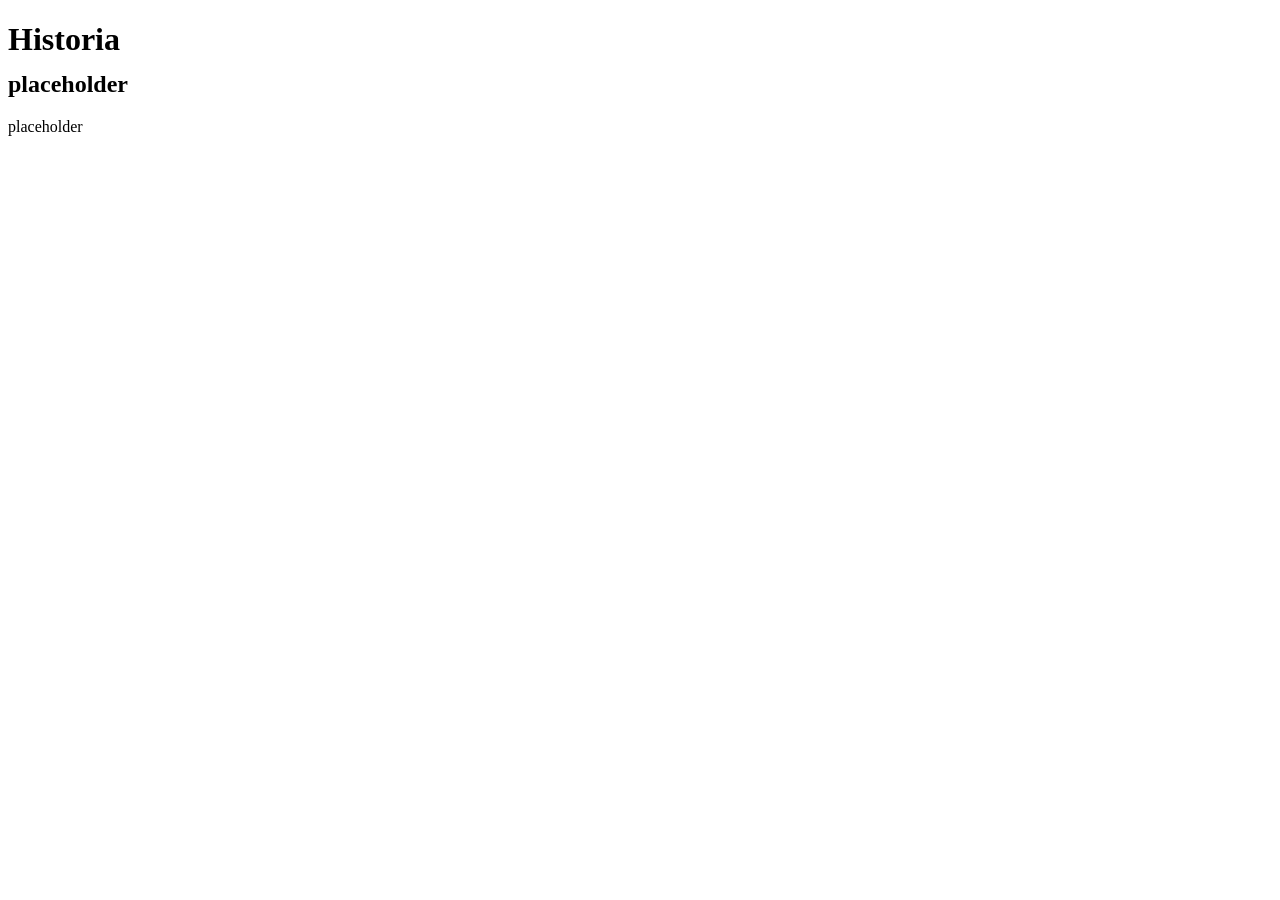
==== index.html @ d3dc40b0 "1st commit, setting up base and files" ====
<!DOCTYPE HTML>
<html lang="en">

<head>
    <title>Historia</title>
    <meta charset="utf-8">
    <meta name="viewport" content="width=device-width, initial-scale=1.0">
    <link href="style.css" rel="stylesheet" type="text/css">
    <link href="https://fonts.googleapis.com/css?family=Bree+Serif&display=swap" rel="stylesheet">
    <link href="images/favicon.png" rel="shortcut icon">
    <link rel="stylesheet" href="https://cdnjs.cloudflare.com/ajax/libs/font-awesome/4.7.0/css/font-awesome.min.css">
</head>




<body>
    <header class="header">
        <h1>Historia</h1>
    </header>



    <nav>
        
    </nav>

    
    <h2 class="texticon">placeholder</h2>

    <p class="texticon">placeholder</p>

</body>



</html>
---- style.css ----
.header {
    height: 30px;
    width: 100%;
}
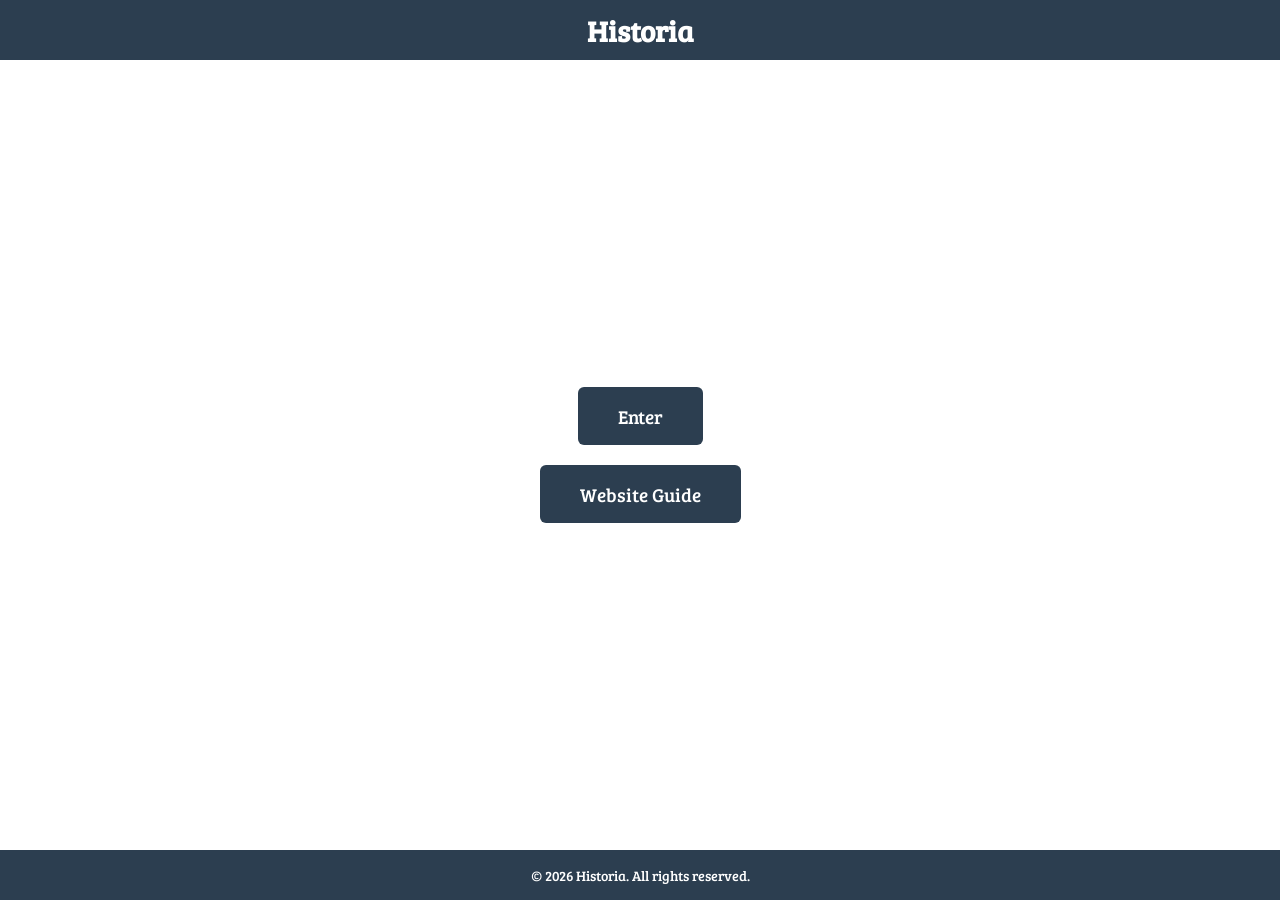
==== commit 817cfe02: "4th commit, removed unecessary test title, centered buttons on landing page" ====
--- a/index.html
+++ b/index.html
@@ -11,27 +11,21 @@
     <link rel="stylesheet" href="https://cdnjs.cloudflare.com/ajax/libs/font-awesome/4.7.0/css/font-awesome.min.css">
 </head>
 
+<body>
 
-
-
-<body>
     <header class="header">
         <h1>Historia</h1>
     </header>
 
+    <main class="main landing-main">
+        <a href="map.html" class="enter-button">Enter</a>
+        <a href="guide.html" class="enter-button">Website Guide</a>
+    </main>
 
-
-    <nav>
-        
-    </nav>
-
-    
-    <h2 class="texticon">placeholder</h2>
-
-    <p class="texticon">placeholder</p>
+    <footer class="footer">
+        <p>&copy; 2026 Historia. All rights reserved.</p>
+    </footer>
 
 </body>
 
-
-
 </html>
--- a/style.css
+++ b/style.css
@@ -1,4 +1,76 @@
+* {
+    margin: 0;
+    padding: 0;
+    box-sizing: border-box;
+}
+ 
+body {
+    font-family: 'Bree Serif', serif;
+    display: flex;
+    flex-direction: column;
+    min-height: 100vh;
+}
+ 
+/* Header */
 .header {
-    height: 30px;
+    height: 60px;
     width: 100%;
-}+    background-color: #2c3e50;
+    color: #ffffff;
+    display: flex;
+    align-items: center;
+    justify-content: center;
+}
+ 
+.header h1 {
+    font-size: 1.8em;
+}
+ 
+/* Main */
+.main {
+    flex: 1;
+    width: 100%;
+    padding: 40px 20px;
+}
+ 
+/* Landing page main section: centers the enter button */
+.landing-main {
+    display: flex;
+    flex-direction: column;
+    align-items: center;
+    justify-content: center;
+    gap: 20px;
+    text-align: center;
+}
+
+.enter-button {
+    display: inline-block;
+    padding: 16px 40px;
+    background-color: #2c3e50;
+    color: #ffffff;
+    text-decoration: none;
+    font-size: 1.2em;
+    border-radius: 6px;
+    transition: background-color 0.2s ease;
+}
+ 
+.enter-button:hover {
+    background-color: #1a242f;
+}
+ 
+.texticon {
+    text-align: center;
+    margin: 10px 0;
+}
+ 
+/* Footer */
+.footer {
+    width: 100%;
+    height: 50px;
+    background-color: #2c3e50;
+    color: #ffffff;
+    display: flex;
+    align-items: center;
+    justify-content: center;
+    font-size: 0.9em;
+}
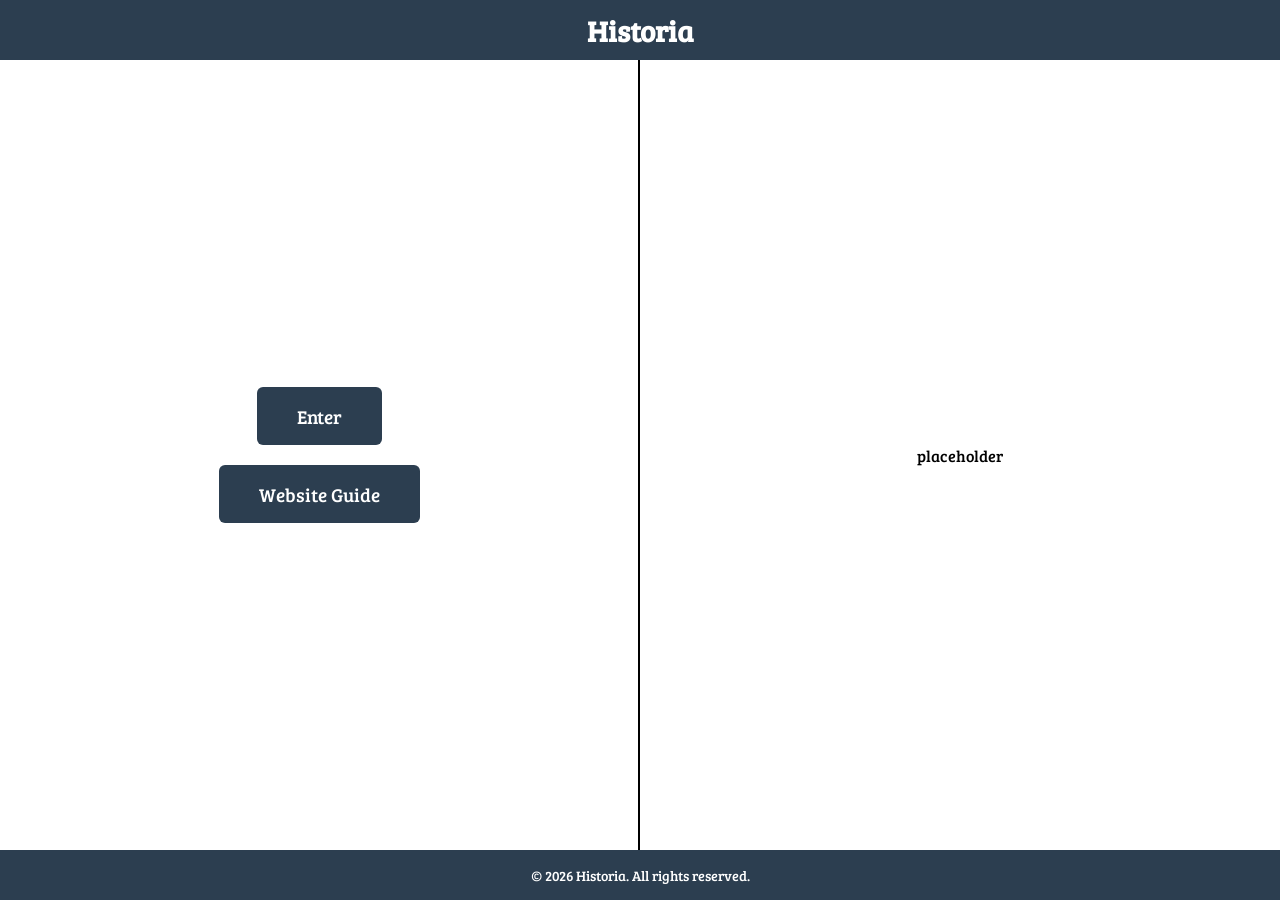
==== commit 085bc04b: "5th commit. used grid layout on landing page to split the page" ====
--- a/index.html
+++ b/index.html
@@ -18,8 +18,13 @@
     </header>
 
     <main class="main landing-main">
-        <a href="map.html" class="enter-button">Enter</a>
-        <a href="guide.html" class="enter-button">Website Guide</a>
+        <div class="landing-left">
+            <a href="map.html" class="enter-button">Enter</a>
+            <a href="guide.html" class="enter-button">Website Guide</a>
+        </div>
+        <div class="landing-right">
+            <p>placeholder</p>
+        </div>
     </main>
 
     <footer class="footer">
--- a/style.css
+++ b/style.css
@@ -1,3 +1,8 @@
+html {
+    height: 100%;
+}
+
+
 * {
     margin: 0;
     padding: 0;
@@ -8,6 +13,7 @@
     font-family: 'Bree Serif', serif;
     display: flex;
     flex-direction: column;
+    width: 100%;
     min-height: 100vh;
 }
  
@@ -35,13 +41,31 @@
  
 /* Landing page main section: centers the enter button */
 .landing-main {
+    display: grid;
+    grid-template-columns: repeat(6, 1fr);
+    grid-template-rows: repeat(9, 1fr);
+    padding: 0;
+}
+
+.landing-left {
+    grid-column: 1 / 4;
+    grid-row: 1 / 10;
     display: flex;
     flex-direction: column;
     align-items: center;
     justify-content: center;
     gap: 20px;
-    text-align: center;
+    border-right: 2px solid #000000;
 }
+
+.landing-right {
+    grid-column: 4 / 7;
+    grid-row: 1 / 10;
+    display: flex;
+    align-items: center;
+    justify-content: center;
+}
+
 
 .enter-button {
     display: inline-block;
@@ -74,3 +98,5 @@
     justify-content: center;
     font-size: 0.9em;
 }
+
+/* comment */
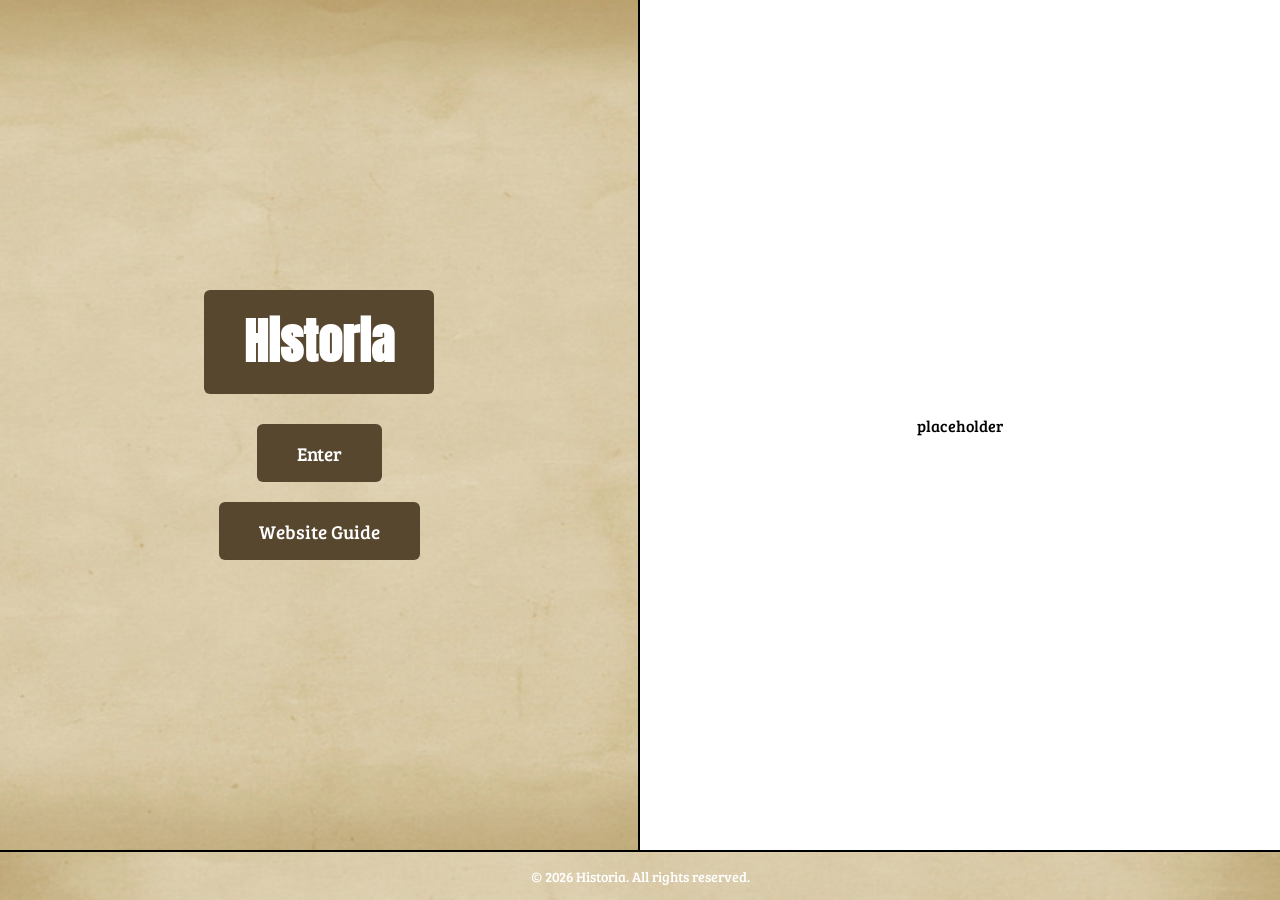
==== commit 7a8a828e: "6th commit, applied the old paper background, changed title, changed header/footer" ====
--- a/index.html
+++ b/index.html
@@ -7,18 +7,17 @@
     <meta name="viewport" content="width=device-width, initial-scale=1.0">
     <link href="style.css" rel="stylesheet" type="text/css">
     <link href="https://fonts.googleapis.com/css?family=Bree+Serif&display=swap" rel="stylesheet">
+    <link href="https://fonts.googleapis.com/css2?family=Anton&display=swap" rel="stylesheet">
     <link href="images/favicon.png" rel="shortcut icon">
     <link rel="stylesheet" href="https://cdnjs.cloudflare.com/ajax/libs/font-awesome/4.7.0/css/font-awesome.min.css">
 </head>
 
 <body>
 
-    <header class="header">
-        <h1>Historia</h1>
-    </header>
 
     <main class="main landing-main">
         <div class="landing-left">
+            <h1 class="landing-title">Historia</h1>
             <a href="map.html" class="enter-button">Enter</a>
             <a href="guide.html" class="enter-button">Website Guide</a>
         </div>
--- a/style.css
+++ b/style.css
@@ -22,10 +22,15 @@
     height: 60px;
     width: 100%;
     background-color: #2c3e50;
+    background-image: url('images/old paper.png');
+    background-size: cover;
+    background-position: center;
+    background-repeat: no-repeat;
     color: #ffffff;
     display: flex;
     align-items: center;
     justify-content: center;
+    border-bottom: 2px solid #000000;
 }
  
 .header h1 {
@@ -37,6 +42,10 @@
     flex: 1;
     width: 100%;
     padding: 40px 20px;
+    background-image: url('images/old paper.png');
+    background-size: cover;
+    background-position: center;
+    background-repeat: no-repeat;
 }
  
 /* Landing page main section: centers the enter button */
@@ -45,6 +54,12 @@
     grid-template-columns: repeat(6, 1fr);
     grid-template-rows: repeat(9, 1fr);
     padding: 0;
+    background-image: none;
+}
+
+.landing-title {
+    font-size: 3em;
+    margin-bottom: 10px;
 }
 
 .landing-left {
@@ -56,6 +71,20 @@
     justify-content: center;
     gap: 20px;
     border-right: 2px solid #000000;
+    background-image: url('images/old paper.png');
+    background-size: cover;
+    background-position: center;
+    background-repeat: no-repeat;
+}
+
+.landing-title {
+    font-family: 'Anton', sans-serif;
+    font-size: 3em;
+    margin-bottom: 10px;
+    padding: 16px 40px;
+    background-color: #58472f;
+    color: #ffffff;
+    border-radius: 6px;
 }
 
 .landing-right {
@@ -70,7 +99,7 @@
 .enter-button {
     display: inline-block;
     padding: 16px 40px;
-    background-color: #2c3e50;
+    background-color: #58472f;
     color: #ffffff;
     text-decoration: none;
     font-size: 1.2em;
@@ -79,7 +108,7 @@
 }
  
 .enter-button:hover {
-    background-color: #1a242f;
+    background-color: #3f3220;
 }
  
 .texticon {
@@ -92,11 +121,16 @@
     width: 100%;
     height: 50px;
     background-color: #2c3e50;
+    background-image: url('images/old paper.png');
+    background-size: cover;
+    background-position: center;
+    background-repeat: no-repeat;
     color: #ffffff;
     display: flex;
     align-items: center;
     justify-content: center;
     font-size: 0.9em;
+    border-top: 2px solid #000000;
 }
 
 /* comment */
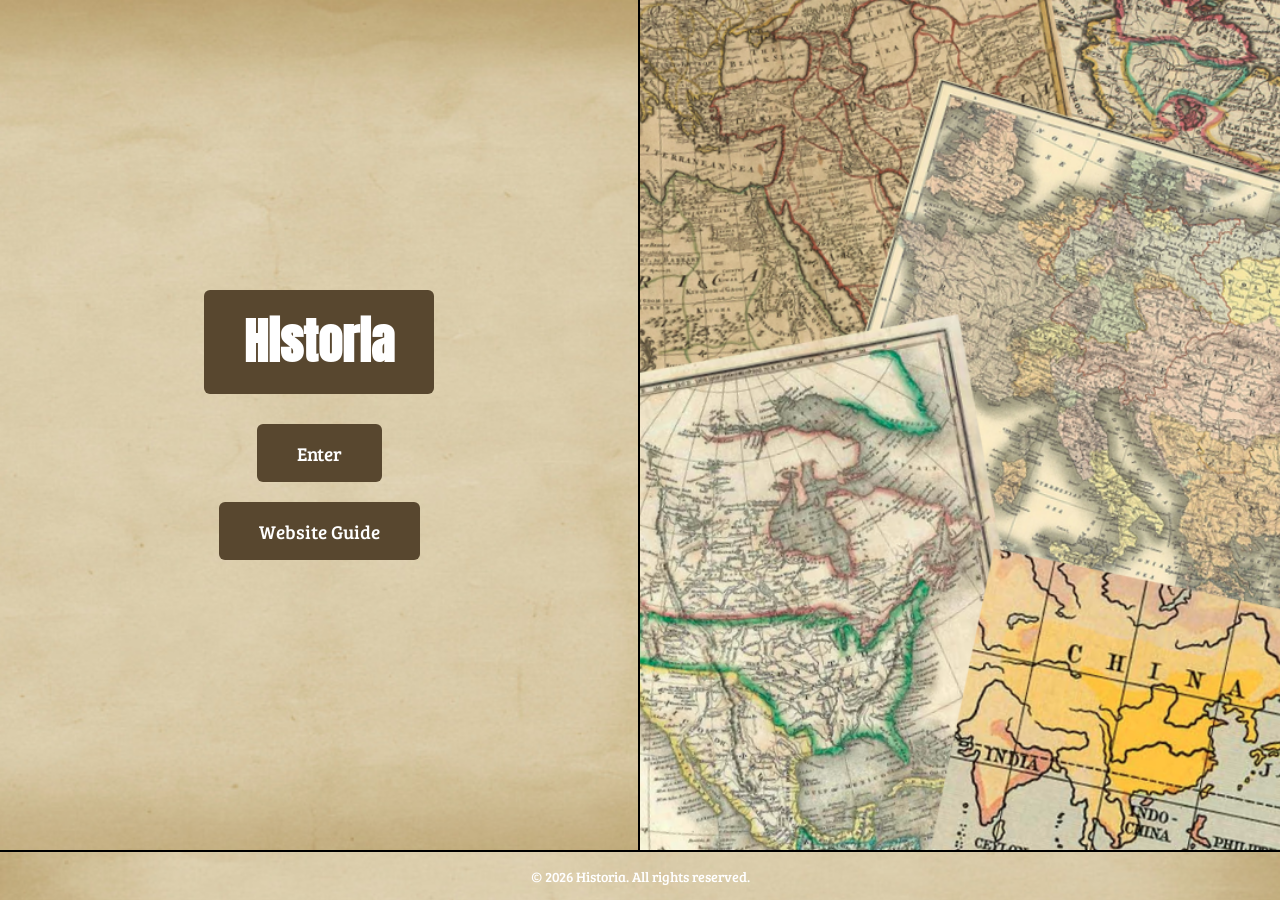
==== commit 00a1f992: "7th commit, added the multiple maps image to the landing page, added a guide and sources section to " ====
--- a/index.html
+++ b/index.html
@@ -21,9 +21,7 @@
             <a href="map.html" class="enter-button">Enter</a>
             <a href="guide.html" class="enter-button">Website Guide</a>
         </div>
-        <div class="landing-right">
-            <p>placeholder</p>
-        </div>
+        <div class="landing-right"></div>
     </main>
 
     <footer class="footer">
--- a/style.css
+++ b/style.css
@@ -21,7 +21,6 @@
 .header {
     height: 60px;
     width: 100%;
-    background-color: #2c3e50;
     background-image: url('images/old paper.png');
     background-size: cover;
     background-position: center;
@@ -90,9 +89,10 @@
 .landing-right {
     grid-column: 4 / 7;
     grid-row: 1 / 10;
-    display: flex;
-    align-items: center;
-    justify-content: center;
+    background-image: url('images/multiple maps.png');
+    background-size: cover;
+    background-position: center;
+    background-repeat: no-repeat;
 }
 
 
@@ -115,12 +115,26 @@
     text-align: center;
     margin: 10px 0;
 }
+
+.guide-main {
+    display: grid;
+    grid-template-columns: repeat(2, 1fr);
+    padding: 0;
+}
+
+.guide-left {
+    padding: 40px 20px;
+    border-right: 2px solid #000000;
+}
+ 
+.guide-right {
+    padding: 40px 20px;
+}
  
 /* Footer */
 .footer {
     width: 100%;
     height: 50px;
-    background-color: #2c3e50;
     background-image: url('images/old paper.png');
     background-size: cover;
     background-position: center;
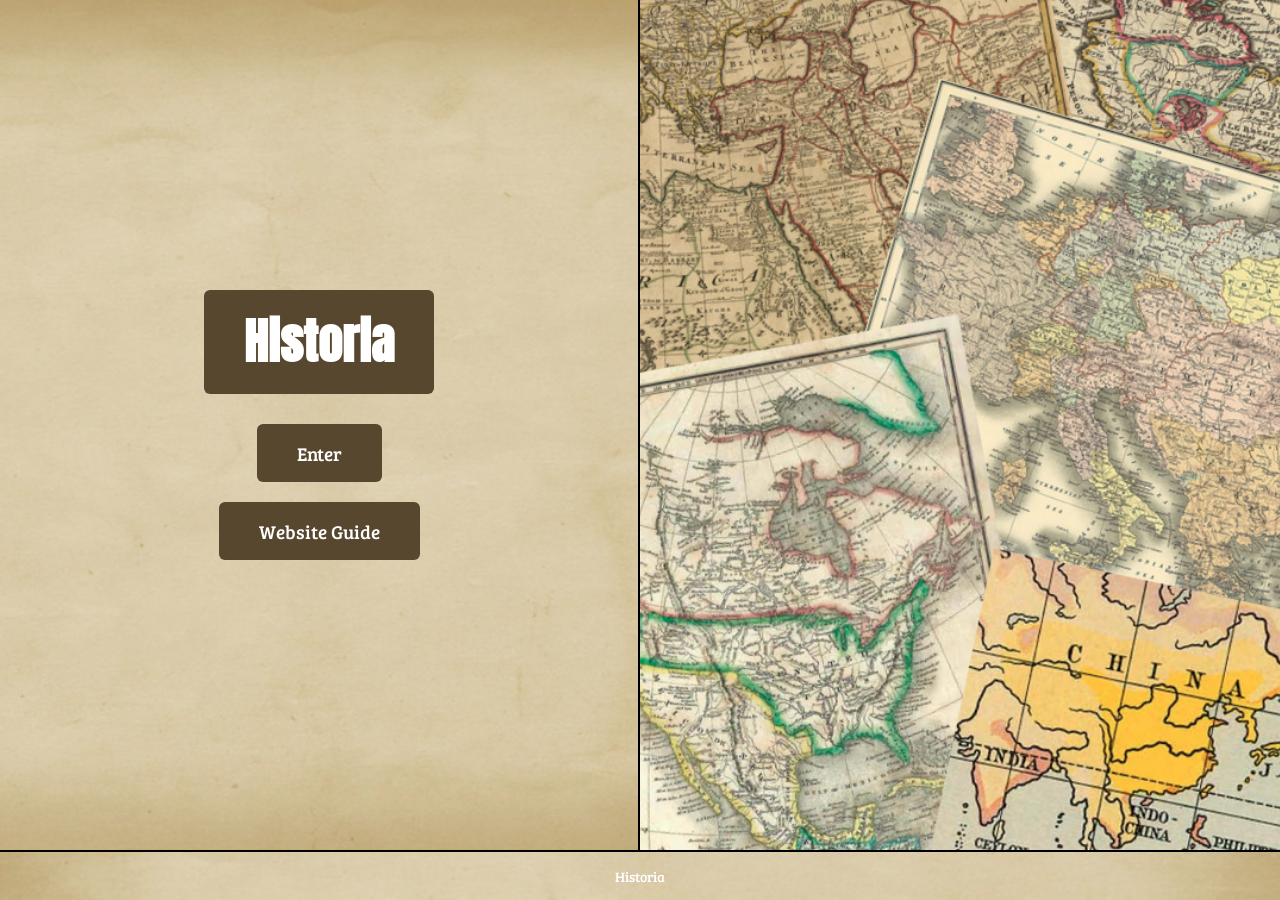
==== commit bf077ca9: "9th commit, improved the nav bar, added more to the guide page" ====
--- a/index.html
+++ b/index.html
@@ -25,7 +25,7 @@
     </main>
 
     <footer class="footer">
-        <p>&copy; 2026 Historia. All rights reserved.</p>
+        <p>Historia</p>
     </footer>
 
 </body>
--- a/style.css
+++ b/style.css
@@ -116,6 +116,51 @@
     margin: 10px 0;
 }
 
+.map-nav {
+    width: 100%;
+    height: 100%;
+    display: flex;
+    overflow-x: auto;
+}
+ 
+.year-btn {
+    flex: 0 0 auto;
+    padding: 0 14px;
+    display: flex;
+    align-items: center;
+    justify-content: center;
+    background-color: #58472f;
+    color: #ffffff;
+    border: none;
+    border-right: 1px solid #000000;
+    font-family: 'Bree Serif', serif;
+    font-size: 0.85em;
+    white-space: nowrap;
+    cursor: pointer;
+    transition: background-color 0.2s ease;
+}
+ 
+.year-btn:hover {
+    background-color: #3f3220;
+}
+ 
+.year-btn.active {
+    background-color: #d9c79e;
+    color: #2c2c2c;
+}
+ 
+.map-main {
+    padding: 0;
+    display: flex;
+}
+
+.map-display {
+    display: block;
+    width: 100%;
+    height: 100%;
+    object-fit: cover;
+}
+
 .guide-main {
     display: grid;
     grid-template-columns: repeat(2, 1fr);
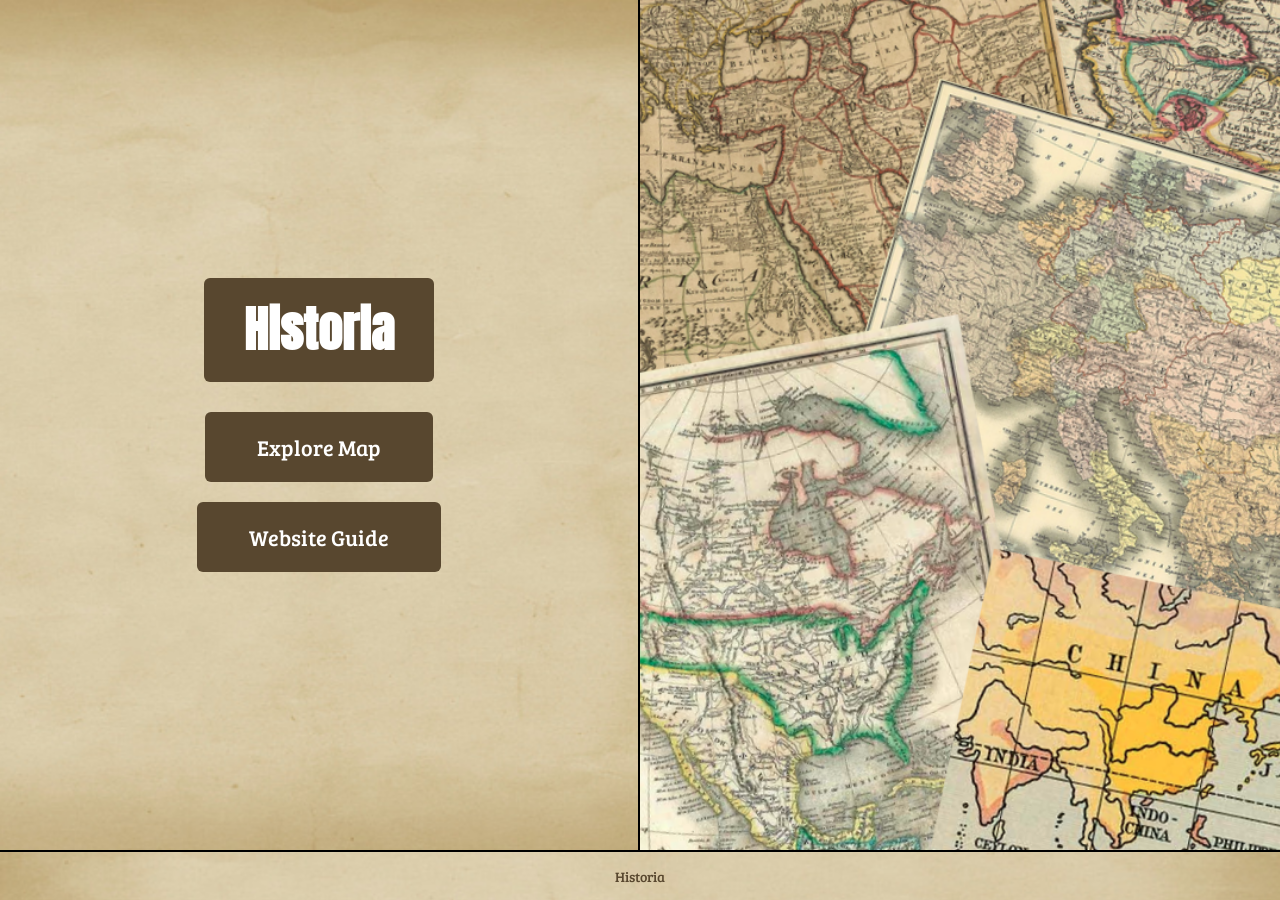
==== commit e1a14b3a: "14th commit, minor edits from user feedback" ====
--- a/index.html
+++ b/index.html
@@ -6,6 +6,7 @@
     <meta charset="utf-8">
     <meta name="viewport" content="width=device-width, initial-scale=1.0">
     <link href="style.css" rel="stylesheet" type="text/css">
+    <!-- loads Bree Serif font -->
     <link href="https://fonts.googleapis.com/css?family=Bree+Serif&display=swap" rel="stylesheet">
     <link href="https://fonts.googleapis.com/css2?family=Anton&display=swap" rel="stylesheet">
     <link href="images/favicon.png" rel="shortcut icon">
@@ -18,7 +19,7 @@
     <main class="main landing-main">
         <div class="landing-left">
             <h1 class="landing-title">Historia</h1>
-            <a href="map.html" class="enter-button">Enter</a>
+            <a href="map.html" class="enter-button">Explore Map</a>
             <a href="guide.html" class="enter-button">Website Guide</a>
         </div>
         <div class="landing-right"></div>
--- a/style.css
+++ b/style.css
@@ -1,14 +1,16 @@
+/* fills the page from top to bottom */
 html {
     height: 100%;
 }
 
-
+/* removes default spacing so sizing is easier to control */
 * {
     margin: 0;
     padding: 0;
     box-sizing: border-box;
 }
  
+/* stacks header, main, and footer */
 body {
     font-family: 'Bree Serif', serif;
     display: flex;
@@ -17,7 +19,7 @@
     min-height: 100vh;
 }
  
-/* Header */
+/* header */
 .header {
     height: 60px;
     width: 100%;
@@ -31,12 +33,14 @@
     justify-content: center;
     border-bottom: 2px solid #000000;
 }
- 
+
+/* title text size */
 .header h1 {
+    font-family: 'Times New Roman', serif;
     font-size: 1.8em;
 }
- 
-/* Main */
+
+/* fill space between header and footer */
 .main {
     flex: 1;
     width: 100%;
@@ -47,7 +51,7 @@
     background-repeat: no-repeat;
 }
  
-/* Landing page main section: centers the enter button */
+/* turns landing page into a grid */
 .landing-main {
     display: grid;
     grid-template-columns: repeat(6, 1fr);
@@ -56,11 +60,7 @@
     background-image: none;
 }
 
-.landing-title {
-    font-size: 3em;
-    margin-bottom: 10px;
-}
-
+/* centres buttons and adds background */
 .landing-left {
     grid-column: 1 / 4;
     grid-row: 1 / 10;
@@ -76,6 +76,7 @@
     background-repeat: no-repeat;
 }
 
+/* styles title */
 .landing-title {
     font-family: 'Anton', sans-serif;
     font-size: 3em;
@@ -86,6 +87,7 @@
     border-radius: 6px;
 }
 
+/* background for right half of page */
 .landing-right {
     grid-column: 4 / 7;
     grid-row: 1 / 10;
@@ -95,34 +97,38 @@
     background-repeat: no-repeat;
 }
 
-
+/* styles enter button */
 .enter-button {
     display: inline-block;
-    padding: 16px 40px;
+    padding: 20px 52px;
     background-color: #58472f;
     color: #ffffff;
     text-decoration: none;
-    font-size: 1.2em;
+    font-size: 1.4em;
     border-radius: 6px;
     transition: background-color 0.2s ease;
 }
- 
+
+/* different shade when hovering over button */
 .enter-button:hover {
     background-color: #3f3220;
 }
- 
+
+/* centres text */
 .texticon {
     text-align: center;
     margin: 10px 0;
 }
 
+/* turns the year navigation into a horizontal, scrollable strip */
 .map-nav {
     width: 100%;
     height: 100%;
     display: flex;
     overflow-x: auto;
 }
- 
+
+/* styles each individual year segment in the nav bar */
 .year-btn {
     flex: 0 0 auto;
     padding: 0 14px;
@@ -139,44 +145,67 @@
     cursor: pointer;
     transition: background-color 0.2s ease;
 }
- 
+
+/* different shade when hovering over button */
 .year-btn:hover {
     background-color: #3f3220;
 }
- 
+
+/* highlights whichever year is currently selected */
 .year-btn.active {
     background-color: #d9c79e;
     color: #2c2c2c;
 }
- 
+
+/*  */
+.year-btn:focus {
+    outline: 3px solid #d9c79e;
+    outline-offset: -3px;
+}
+
+/* removes padding so map image can fill whole section */
 .map-main {
     padding: 0;
     display: flex;
-}
-
+    position: relative;
+}
+
+/* stretches map image to fill its container */
 .map-display {
+    position: absolute;
+    top: 0;
+    left: 0;
     display: block;
     width: 100%;
     height: 100%;
     object-fit: cover;
-}
-
+    opacity: 0;
+    transition: opacity 1.5s ease;
+}
+
+.map-display.active {
+    opacity: 1;
+}
+
+/* splits guide page into two equal columns */
 .guide-main {
     display: grid;
     grid-template-columns: repeat(2, 1fr);
     padding: 0;
 }
 
+/* adds divider line between guide and sources columns */
 .guide-left {
     padding: 40px 20px;
     border-right: 2px solid #000000;
 }
- 
+
+/* adds spacing to sources column */
 .guide-right {
     padding: 40px 20px;
 }
  
-/* Footer */
+/* footer */
 .footer {
     width: 100%;
     height: 50px;
@@ -184,12 +213,10 @@
     background-size: cover;
     background-position: center;
     background-repeat: no-repeat;
-    color: #ffffff;
+    color: #58472f;
     display: flex;
     align-items: center;
     justify-content: center;
     font-size: 0.9em;
     border-top: 2px solid #000000;
-}
-
-/* comment */+}
